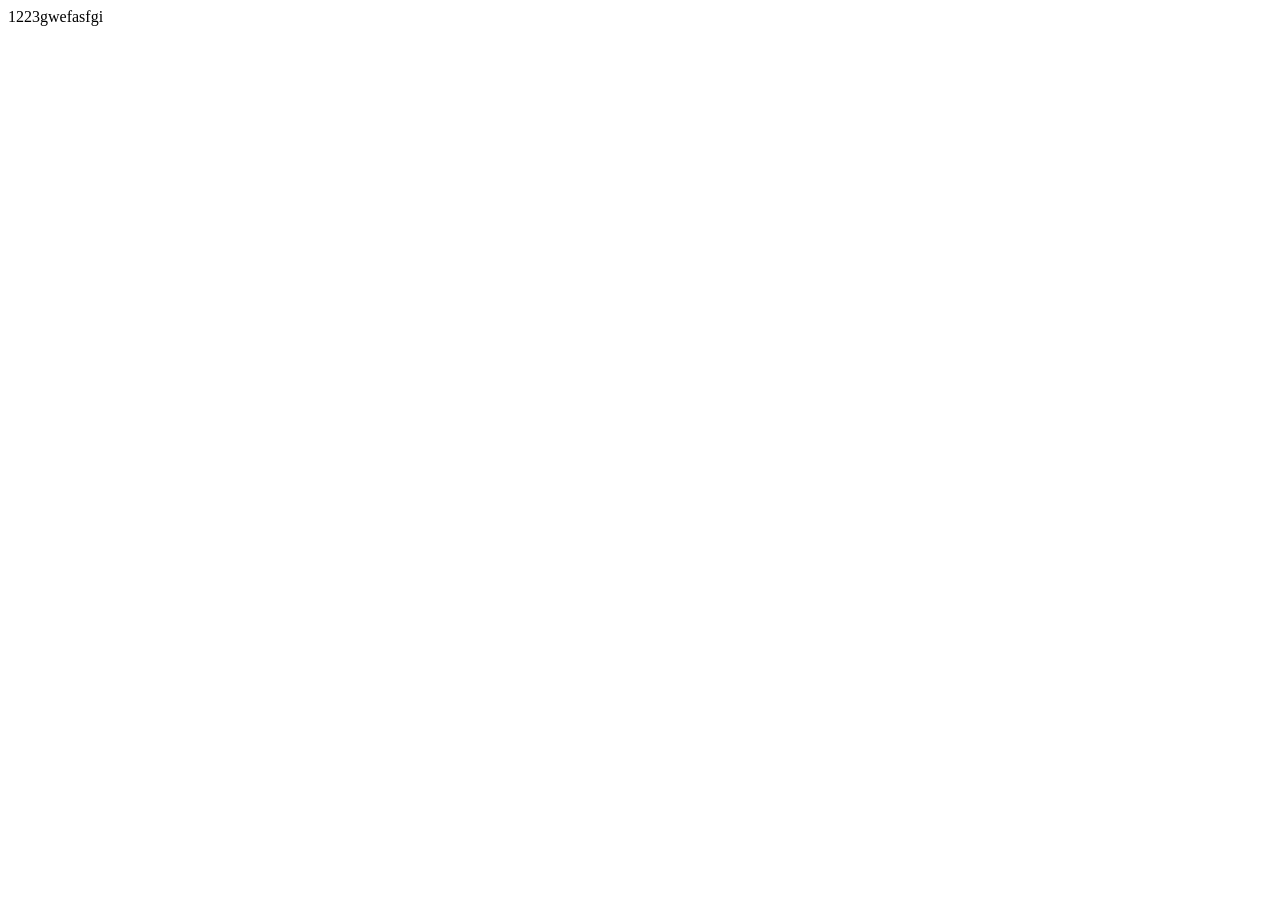
==== index.html @ ed819d97 "first commit" ====
<!DOCTYPE html>
<html lang="en">
<head>
    <meta charset="UTF-8">
    <meta name="viewport" content="width=device-width, initial-scale=1.0">
    <title>Document</title>
</head>
<body>
    1223gwefasfgi
</body>
</html>
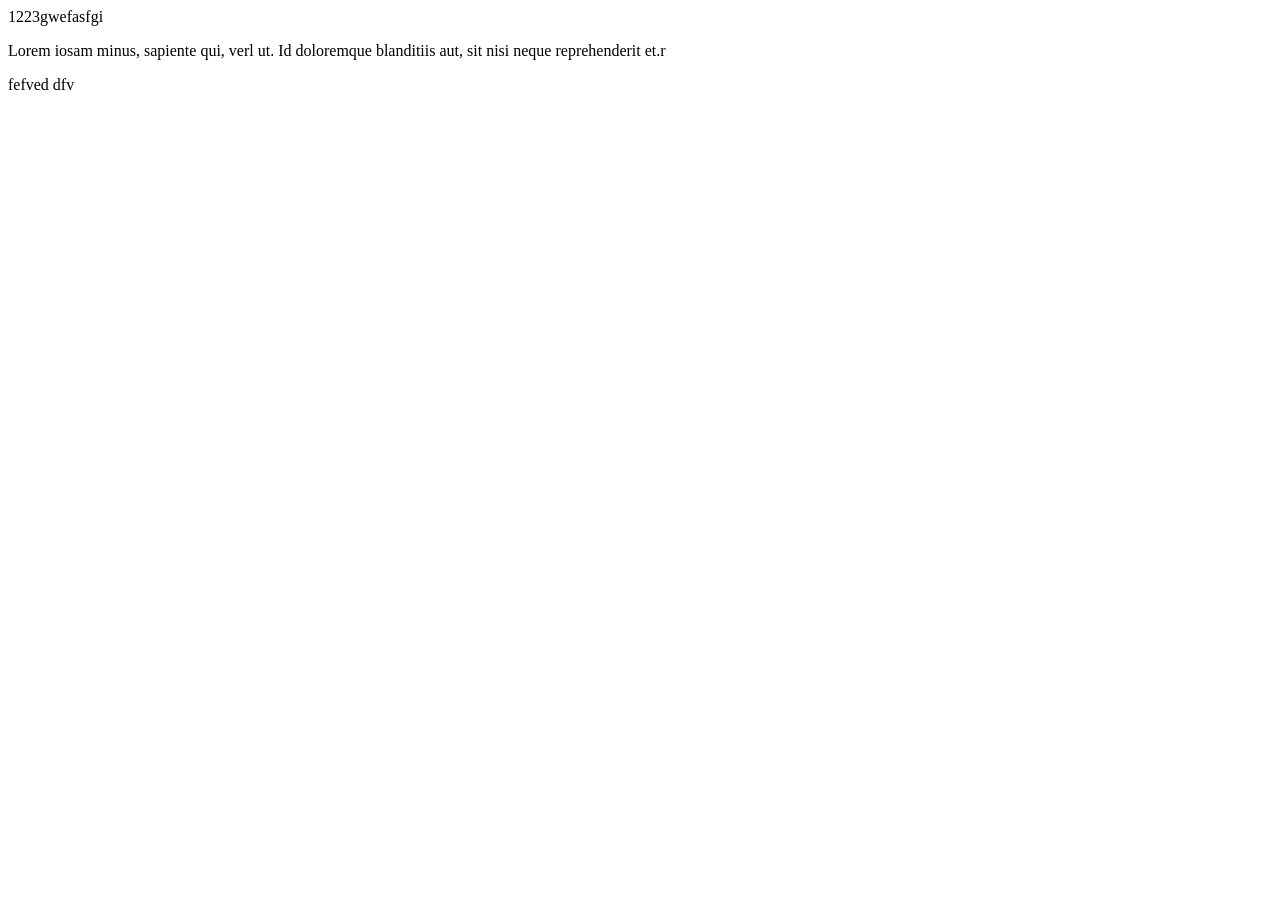
==== commit 8fbd2576: "next commit" ====
--- a/index.html
+++ b/index.html
@@ -3,9 +3,15 @@
 <head>
     <meta charset="UTF-8">
     <meta name="viewport" content="width=device-width, initial-scale=1.0">
+    <link rel="stylesheet" href="styles.css">
     <title>Document</title>
 </head>
 <body>
     1223gwefasfgi
+    <p>Lorem iosam minus, sapiente qui, verl ut. Id doloremque blanditiis aut, sit nisi neque reprehenderit et.r</p>
+    <div>
+        fefved
+        dfv
+    </div>
 </body>
 </html>
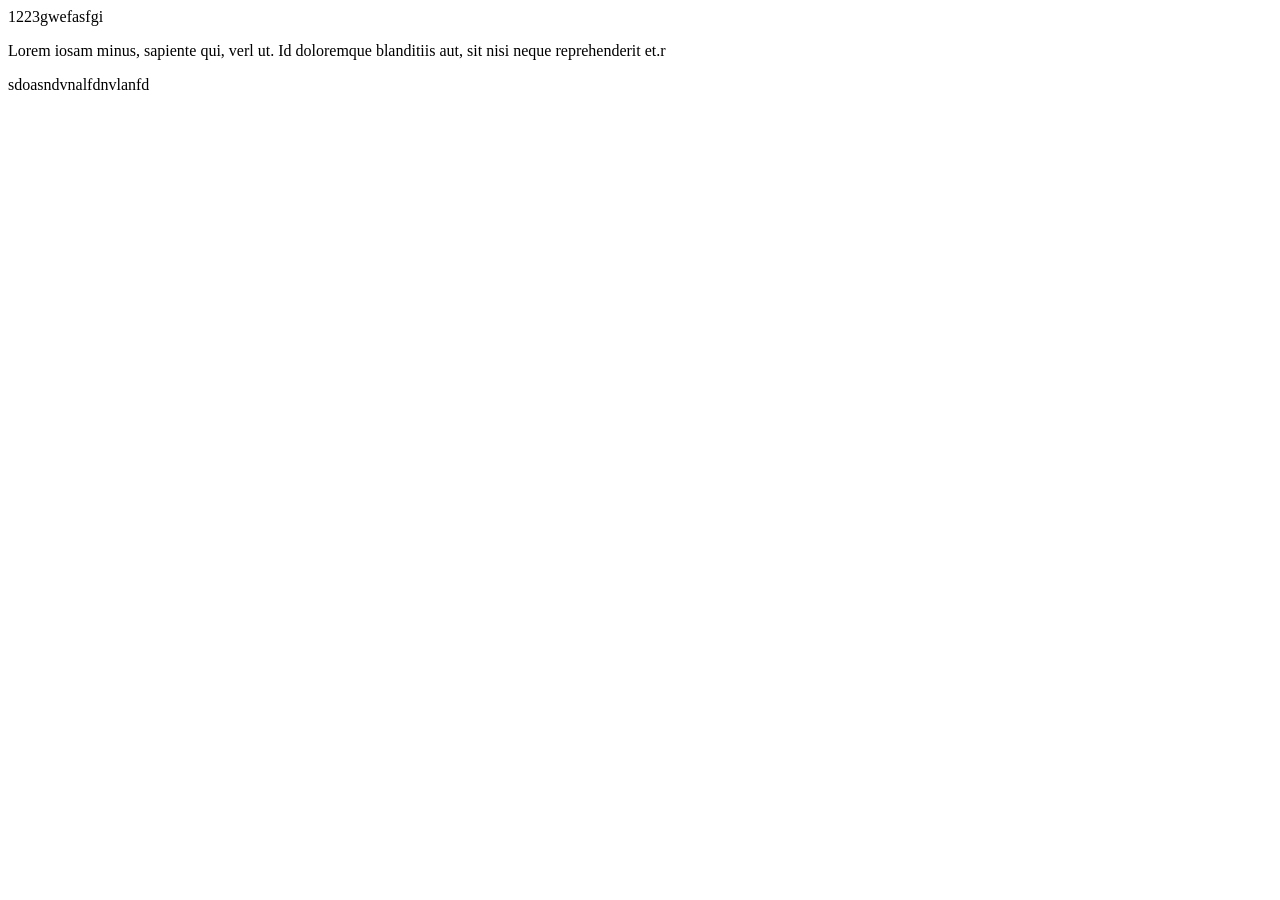
==== commit ab444f15: "third commit" ====
--- a/index.html
+++ b/index.html
@@ -10,8 +10,9 @@
     1223gwefasfgi
     <p>Lorem iosam minus, sapiente qui, verl ut. Id doloremque blanditiis aut, sit nisi neque reprehenderit et.r</p>
     <div>
-        fefved
-        dfv
+        <div>
+            sdoasndvnalfdnvlanfd
+        </div>
     </div>
 </body>
 </html>
